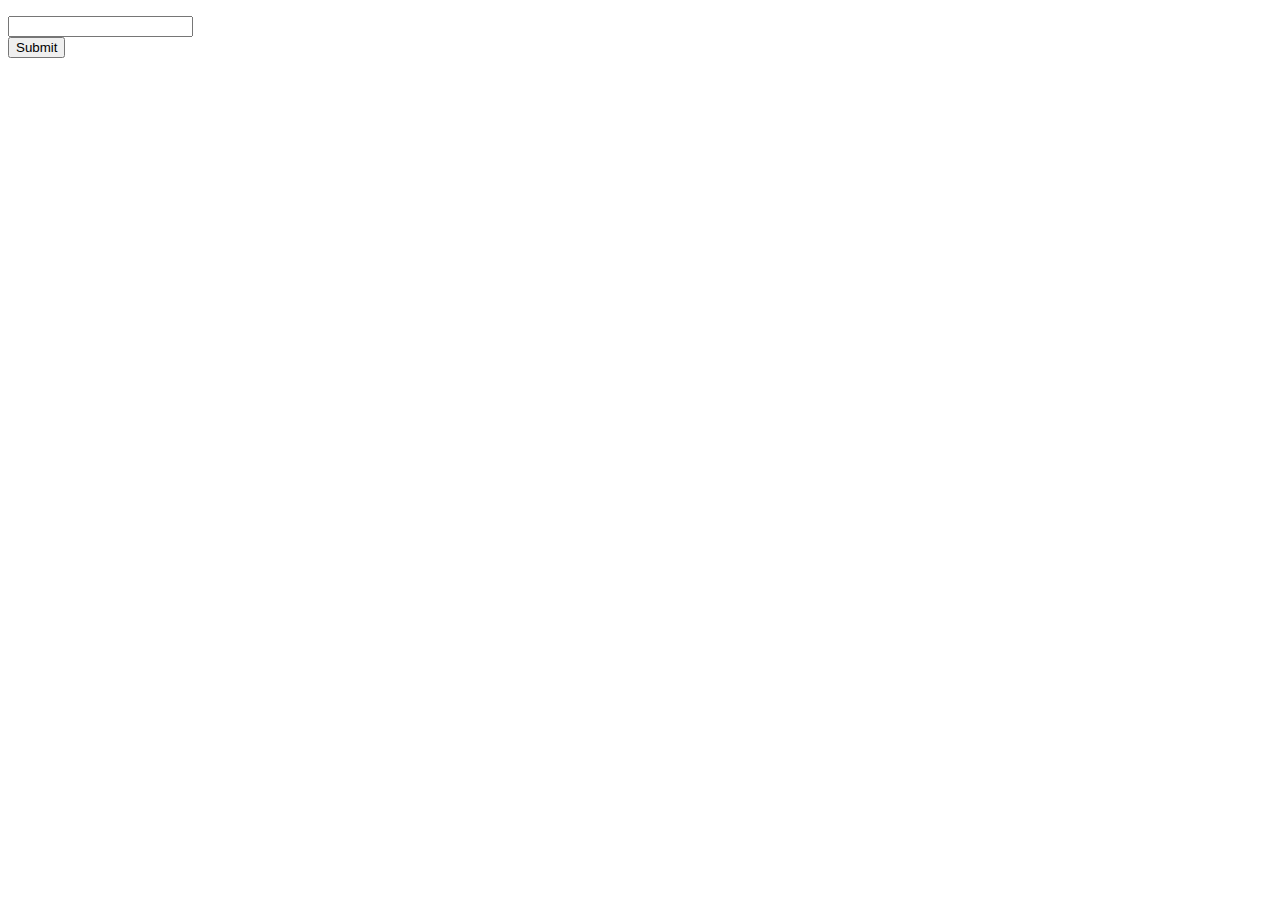
==== week-3/19-search/index.html @ 6af75b0e "completed 19-search exercise" ====
<!DOCTYPE html>
<html lang="en">
  <head>
    <meta charset="utf-8" />
    <meta name="viewport" content="width=device-width, initial-scale=1" />
    <title>19 - Search Form - HTML, CSS and Git Exercises</title>
    <link rel="stylesheet" href="/css/normalize.css" />
    <link rel="stylesheet" href="/css/week3-forms.css" />
  </head>

  <body>
    <div class="site-wrapper">
      <main>
        <p>
          <form action="https://www.google.com/search" GET="">
            <input type="text"  name="q"><br>
            <input type="submit" value="Submit">
        </form>
        </p>
      </main>
    </div>
  </body>
</html>
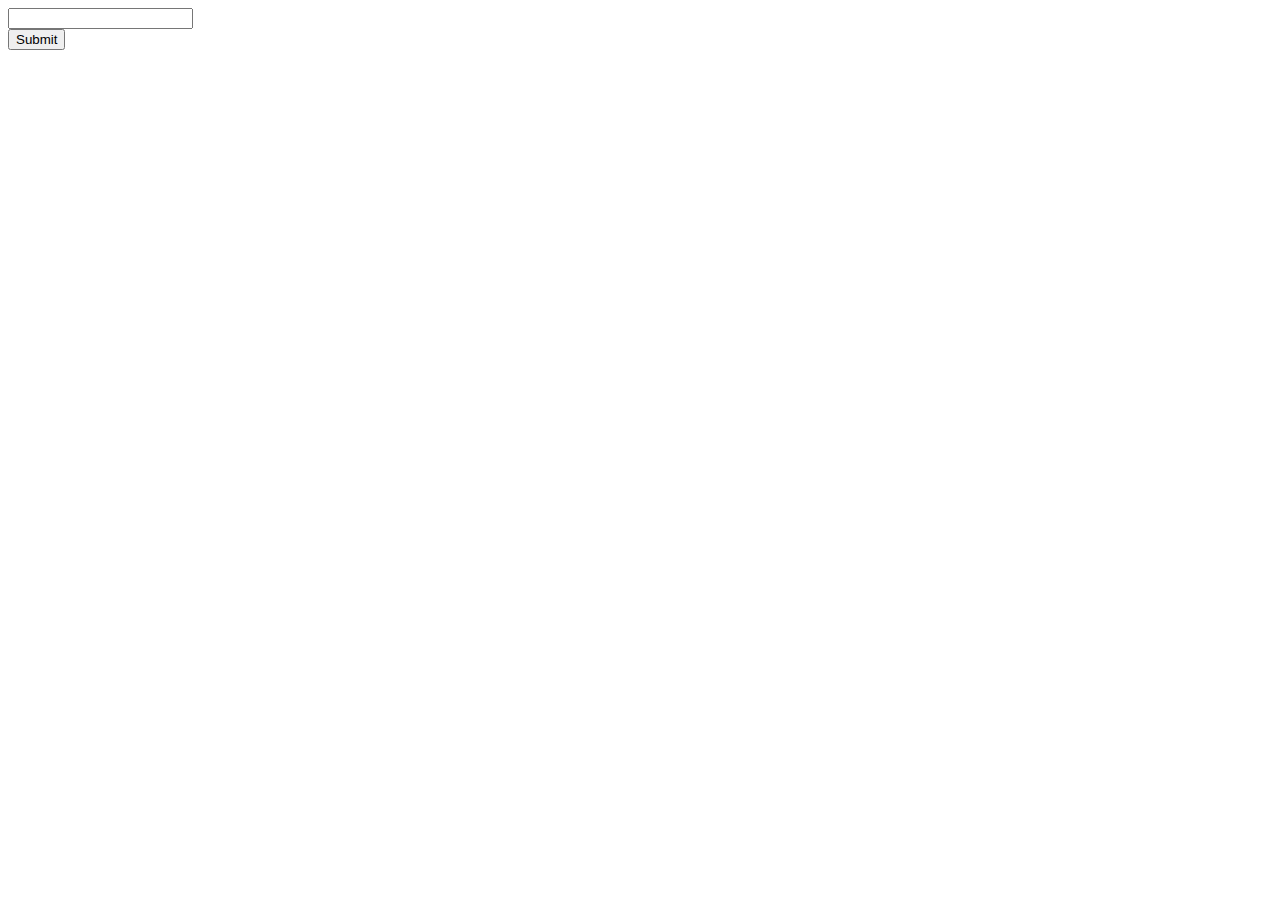
==== commit f48a87f6: "edited completed 19-labels exercise" ====
--- a/week-3/19-search/index.html
+++ b/week-3/19-search/index.html
@@ -11,12 +11,10 @@
   <body>
     <div class="site-wrapper">
       <main>
-        <p>
-          <form action="https://www.google.com/search" GET="">
-            <input type="text"  name="q"><br>
-            <input type="submit" value="Submit">
+        <form method="GET" action="https://www.google.com/search">
+          <input type="text" name="q" /><br />
+          <input type="submit" value="Submit" />
         </form>
-        </p>
       </main>
     </div>
   </body>
